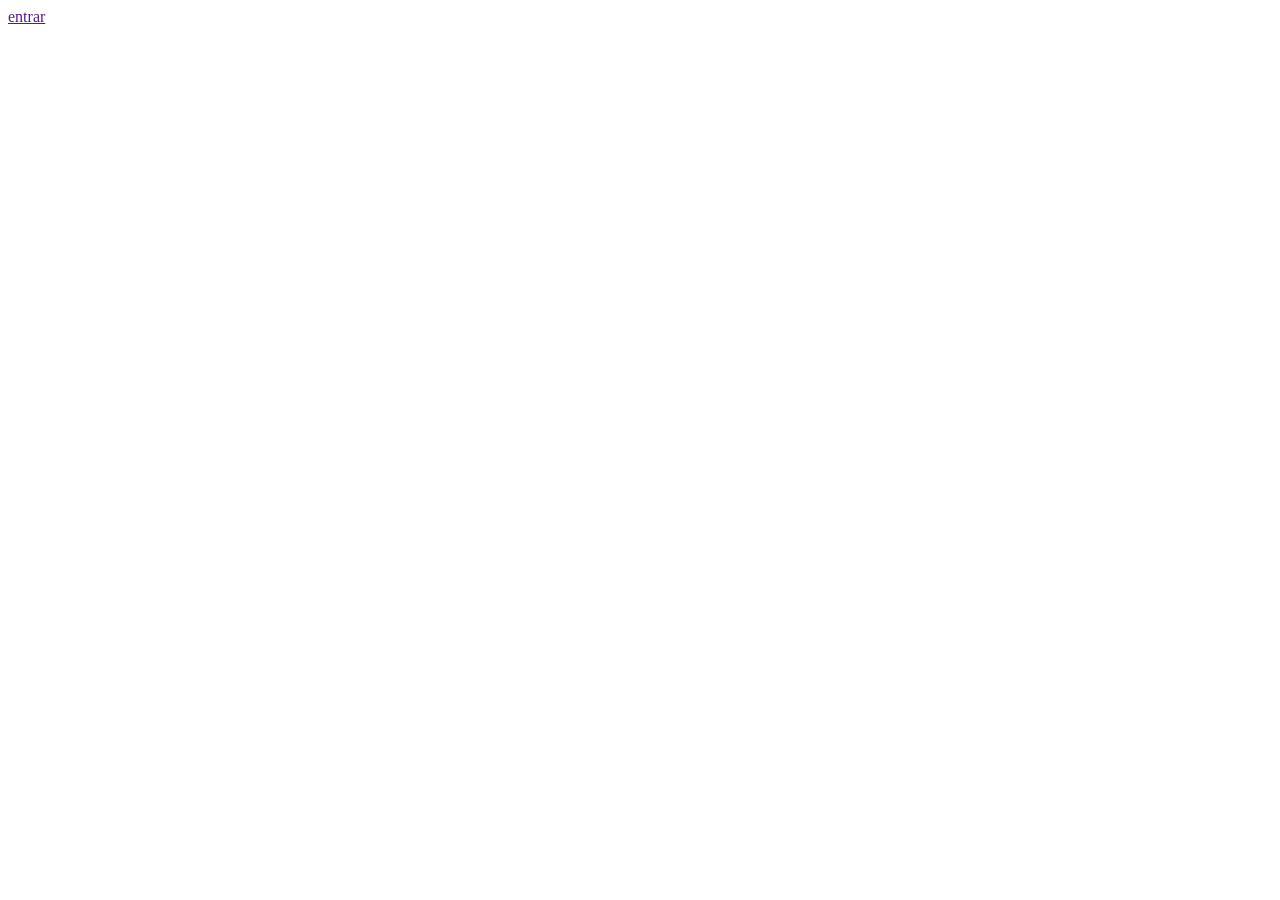
==== index.html @ c0921bf4 "feat: adicionar estrutura inicial" ====
<!DOCTYPE html>
<html lang="pt-br">
<head>
    <meta charset="UTF-8">
    <meta name="viewport" content="width=device-width, initial-scale=1.0">
    <title>Loja Digital</title>
</head>
<body>
    <a href="">entrar</a>
</body>
</html>
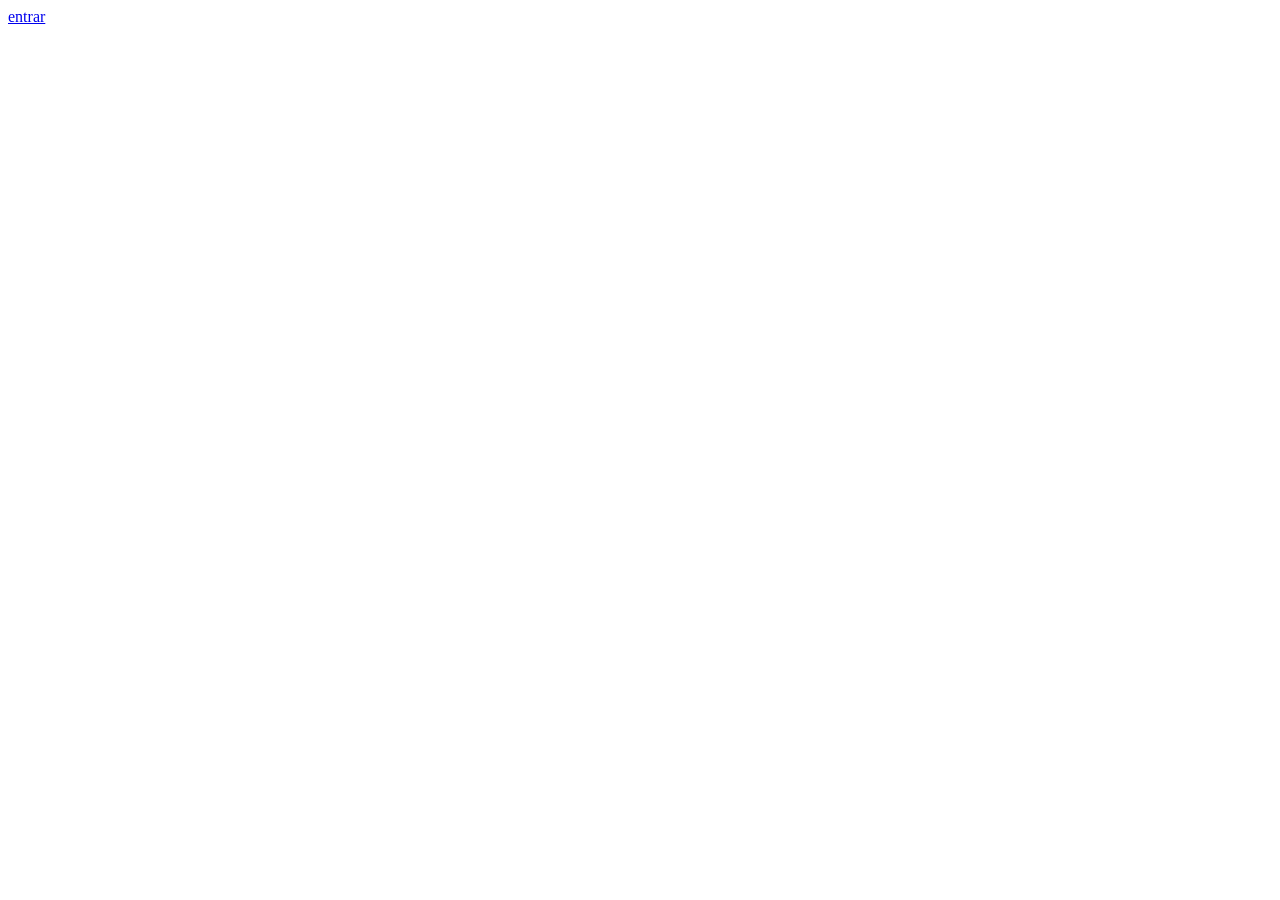
==== commit e714efcc: "refector: mudar endereco referencia do hipertexto" ====
--- a/index.html
+++ b/index.html
@@ -6,6 +6,6 @@
     <title>Loja Digital</title>
 </head>
 <body>
-    <a href="">entrar</a>
+    <a href="./src/pages/login.html">entrar</a>
 </body>
 </html>
